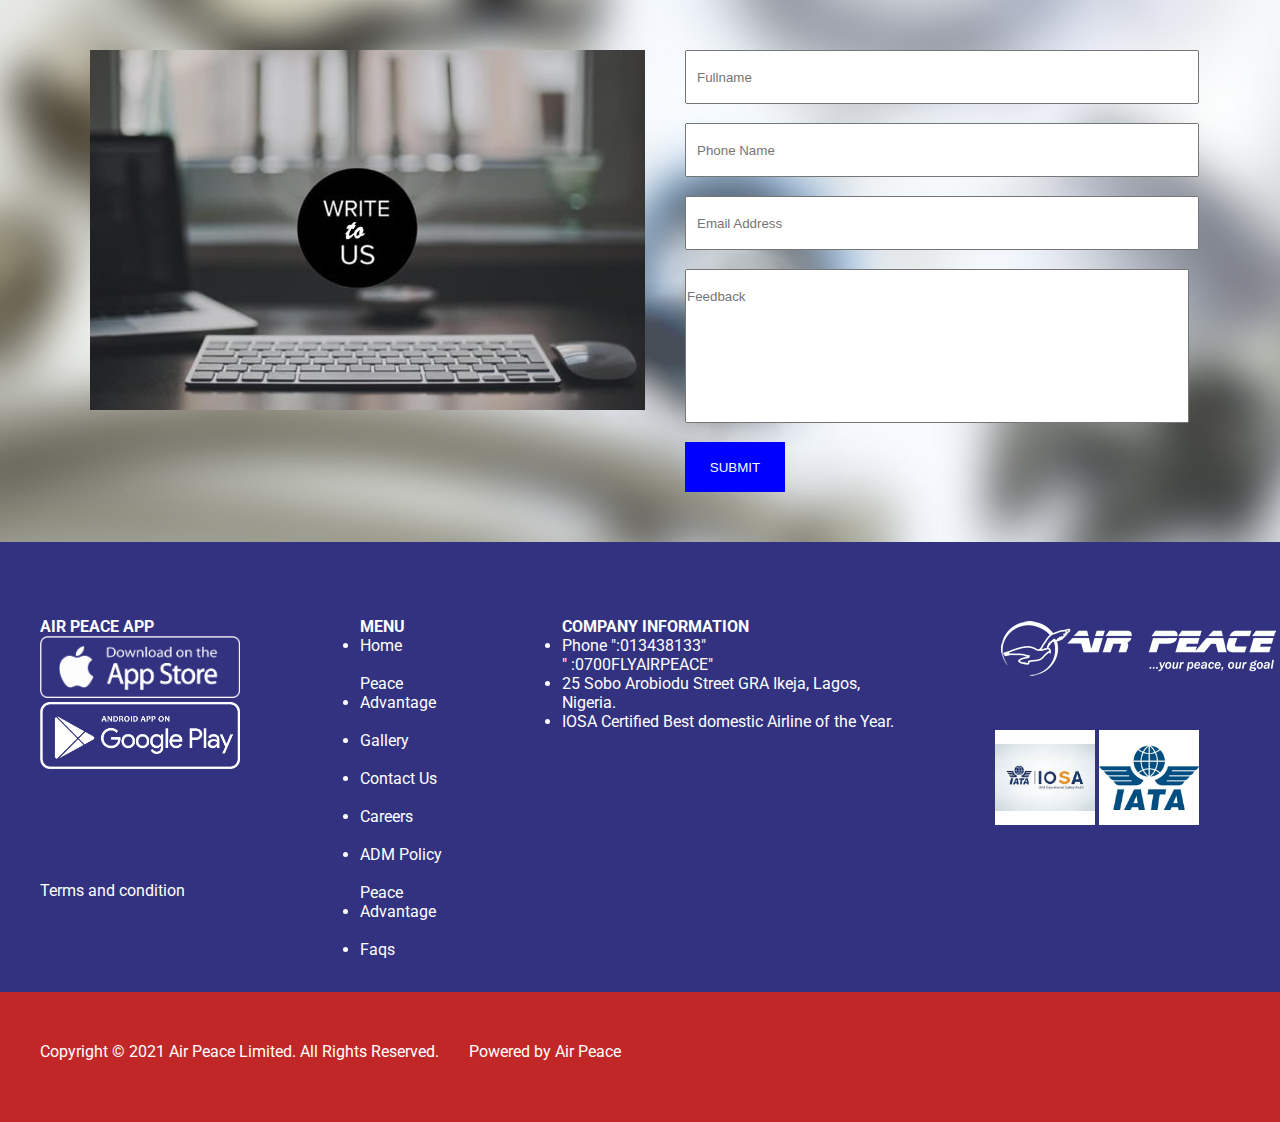
==== index.html @ 89caa4de "Rename footer.html to index.html" ====
<!DOCTYPE html>
<html lang="en">
<head>
    <meta charset="UTF-8">
    <meta http-equiv="X-UA-Compatible" content="IE=edge">
    <meta name="viewport" content="width=device-width, initial-scale=1.0">
    <link rel="stylesheet" href="./footer.css">
    <title>Document</title>
</head>
<body>
    <footer>
   <section class="section1">
    <div class="feedback">
        <div class="general"></div>
<div><img src="./feedback-pic.jpg" alt="">
    </div>
    <div>
    <form action="" target="_blank">
<input type="text" name="fullname" id="enter" placeholder="Fullname"><br><br>
<input type="text" name="phonenumber" id="enter" placeholder="Phone Name"><br><br>
<input type="text" name="email address" id="enter" placeholder="Email Address" ><br><br>
<input type="text" name="feedback" id="feedback" placeholder="Feedback"><br><br>
<input type="submit" value="SUBMIT" id="submit">
    </form>
</div>
</div>
   </section> 
   <section class="section2">
        <div class="app">
            <div class="app1">
        <h4>AIR PEACE APP</h4>
        <a href="www.google"><img src="./playstore.png" alt="f" width="200px"></a><br>
        <a href="www.apple"><img src="./applestore.png" alt="g" width="200px"></a><br><br><br></div>
        <a href="www.term and condition">Terms and condition</a>
        </div>
        <div class="menu">
            <h4>MENU</h4>
            <ul>
           <li> <a href="">Home</a></li><br>
           <li> <a href="">Peace Advantage</a></li><br>
           <li> <a href="">Gallery</a></li><br>
           <li><a href="">Contact Us</a></li><br>
           <li><a href="">Careers</a></li><br>
           <li><a href="">ADM Policy</a></li><br>
           <li><a href="">Peace Advantage</a></li><br>
           <li><a href="">Faqs</a></li></ul><br>
        </div>
    </div>
    <div class="info">
        <div class="Contact">
            <h4>COMPANY INFORMATION</h4>
            <ul>
            <li><span>Phone</span> 
                ":013438133" <br><span></span>
                    " :0700FLYAIRPEACE"</li>
        
           <li> 25 Sobo Arobiodu Street GRA Ikeja, Lagos, Nigeria.</li>
           <li>IOSA Certified Best domestic Airline of the Year.</li>
            </ul></div>
            <div class="logo">
                <a href="http://www.facebook.com/flyairpeace"><img src="" alt=""></a>
                <a href="http://www.twitter.com/flyairpeace" target="_blank"><img src="" alt=""></a>
                <a href="https://www.linkedin.com/company/air-peace-limited/" target="_blank"></a>
                <a href="https://www.youtube.com/channel/UCRj5a85rt5CPLqWzsNnT7AA" target="_blank"></a>
                <a href="https://instagram.com/flyairpeace/" target="_blank"></a>
            </div>
    </div>
            <div>
<img src="./footer-logo-white-transparent.png" alt=""><br><br><br>
<div class="footer-logo">
<img src="./iosa.jpg" alt="" width="100px">
<img src="./iata.jpg" alt="" width="100px">
</div>
 </div>
    
   </section>
   <section class="section3">
    <p>Copyright © 2021 Air Peace Limited. All Rights Reserved.</p>
    <p>Powered by Air Peace</p>
</section>
</footer>
</body>
</html>
---- footer.css ----
@import url('https://fonts.googleapis.com/css2?family=Roboto:wght@300&display=swap');
* {
    padding: 0;
    margin: 0;
}
footer{
    color: white;
    font-family: 'Roboto', sans-serif;
    width: 1300px;
    }
@media(max-width:760px){
    footer{
    width: 800px;
    }
}
.feedback{
    background-image: url(./plx-dark.jpg);
    background-size: cover;
    backdrop-filter: blur(20px);
    display: flex;
    padding: 50px;
    gap:40px ;
}
@media(max-width: 760px){
    .feedback{
        flex-direction: column;
        
    
    }
}
input{
    width: 500px;
    height: 50px;
    margin-right: 100px;
}
#feedback{
    padding-bottom: 100px;
}
#enter{
    padding-left: 10px;
}
#submit{
    width: 100px;
    background-color: blue;
color: azure;
border-color: blue;
border: 4px;
}
.section2{
    background-color: rgba(29, 29, 116, 0.904);
    padding:5px 0px 10px 50px;
    
display: flex;
align-content: space-between;
gap: 80px;
padding: 75px 20px 75px 40px;
height: 300px;
}
@media(max-width: 760px){
    .section2{
        flex-direction: column;
    height: 1200px;
    }
}
 a{
    display: inline-block;
    text-decoration: none;
color: white;
}
.app1{
    padding-bottom: 70px;
    padding-right: 40px;
}
a:hover{
    cursor: pointer;
    color: rgba(105, 101, 101, 0.281);
}
.info{
    margin-bottom: 100px;
}
.section3{
    background-color: rgb(194, 39, 39);
    display: flex;
    align-content: space-between;
    gap: 30px;
    padding: 50px 50px 20px 40px;
    height: 60px;
}
@media(max-width:760px){
    .section3{
        flex-direction: column;
    }
}
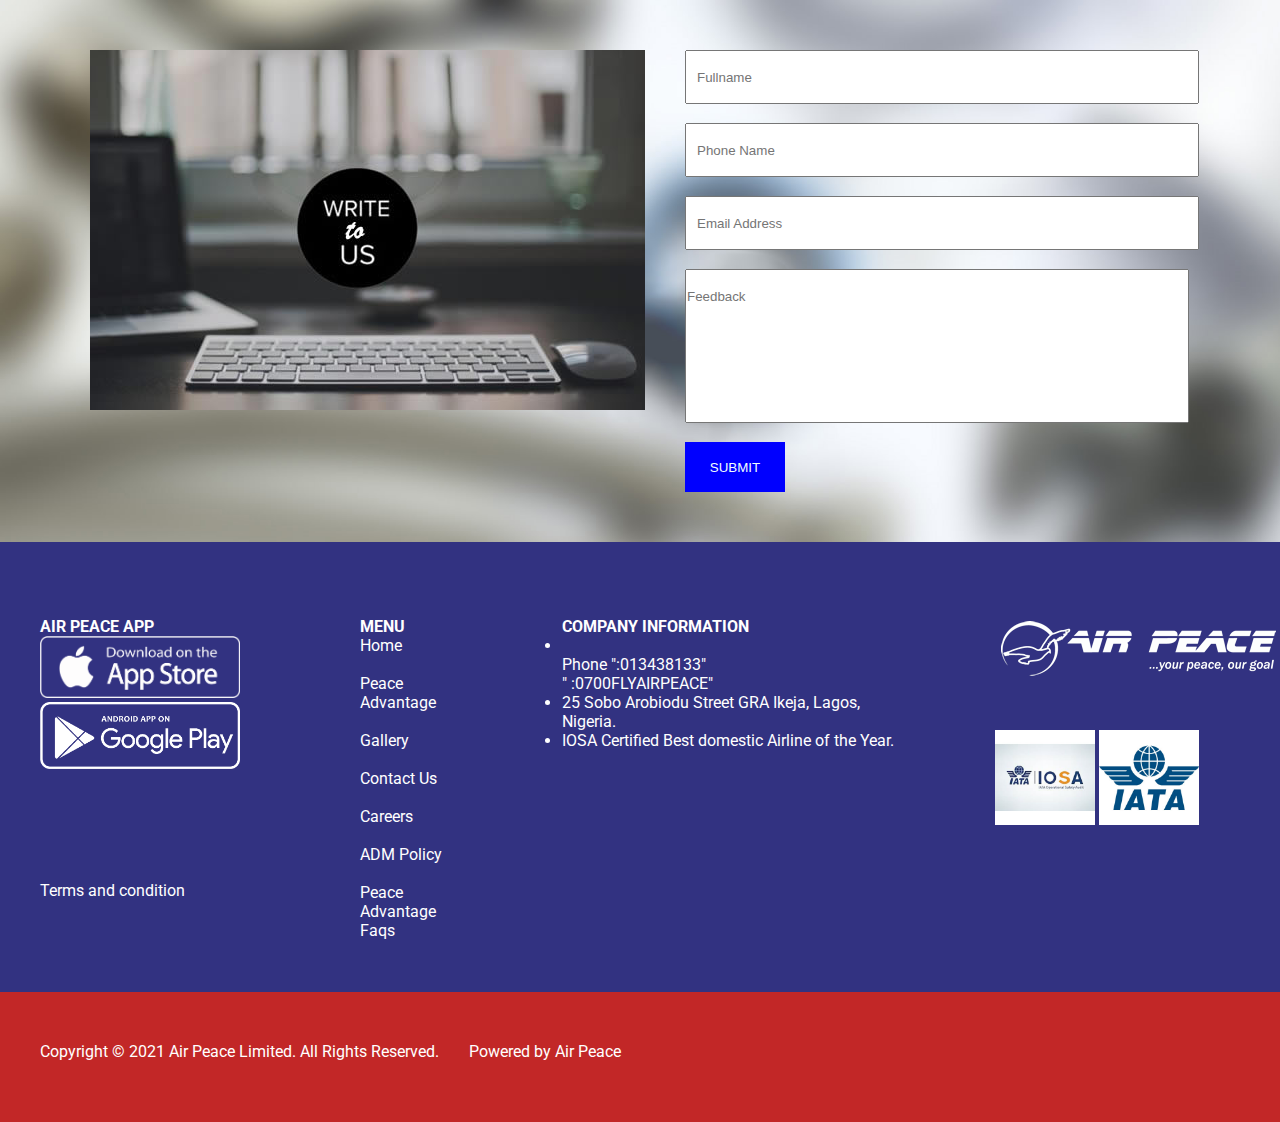
==== commit a5bcbe04: "Rename footer.html to index.html" ====
--- a/index.html
+++ b/index.html
@@ -38,21 +38,29 @@
         <div class="menu">
             <h4>MENU</h4>
             <ul>
-           <li> <a href="">Home</a></li><br>
-           <li> <a href="">Peace Advantage</a></li><br>
-           <li> <a href="">Gallery</a></li><br>
-           <li><a href="">Contact Us</a></li><br>
-           <li><a href="">Careers</a></li><br>
-           <li><a href="">ADM Policy</a></li><br>
-           <li><a href="">Peace Advantage</a></li><br>
-           <li><a href="">Faqs</a></li></ul><br>
+                <a href="">Home</a></ul><br>
+           <ul>
+               <a href="">Peace Advantage</a></ul><br>
+<ul>
+    <a href="">Gallery</a>
+</ul><br>
+           <ul>
+               <a href="">Contact Us</a>
+           </ul><br>
+          <ul>
+ <a href="">Careers</a>
+          </ul><br>
+          <ul><a href="">ADM Policy</a></ul><br>
+           <ul><a href="">Peace Advantage</a></l</ul><br>
+          <ul>
+              <a href="">Faqs</a></ul><br>
         </div>
     </div>
     <div class="info">
         <div class="Contact">
             <h4>COMPANY INFORMATION</h4>
             <ul>
-            <li><span>Phone</span> 
+            <li></li><span>Phone</span> 
                 ":013438133" <br><span></span>
                     " :0700FLYAIRPEACE"</li>
         
